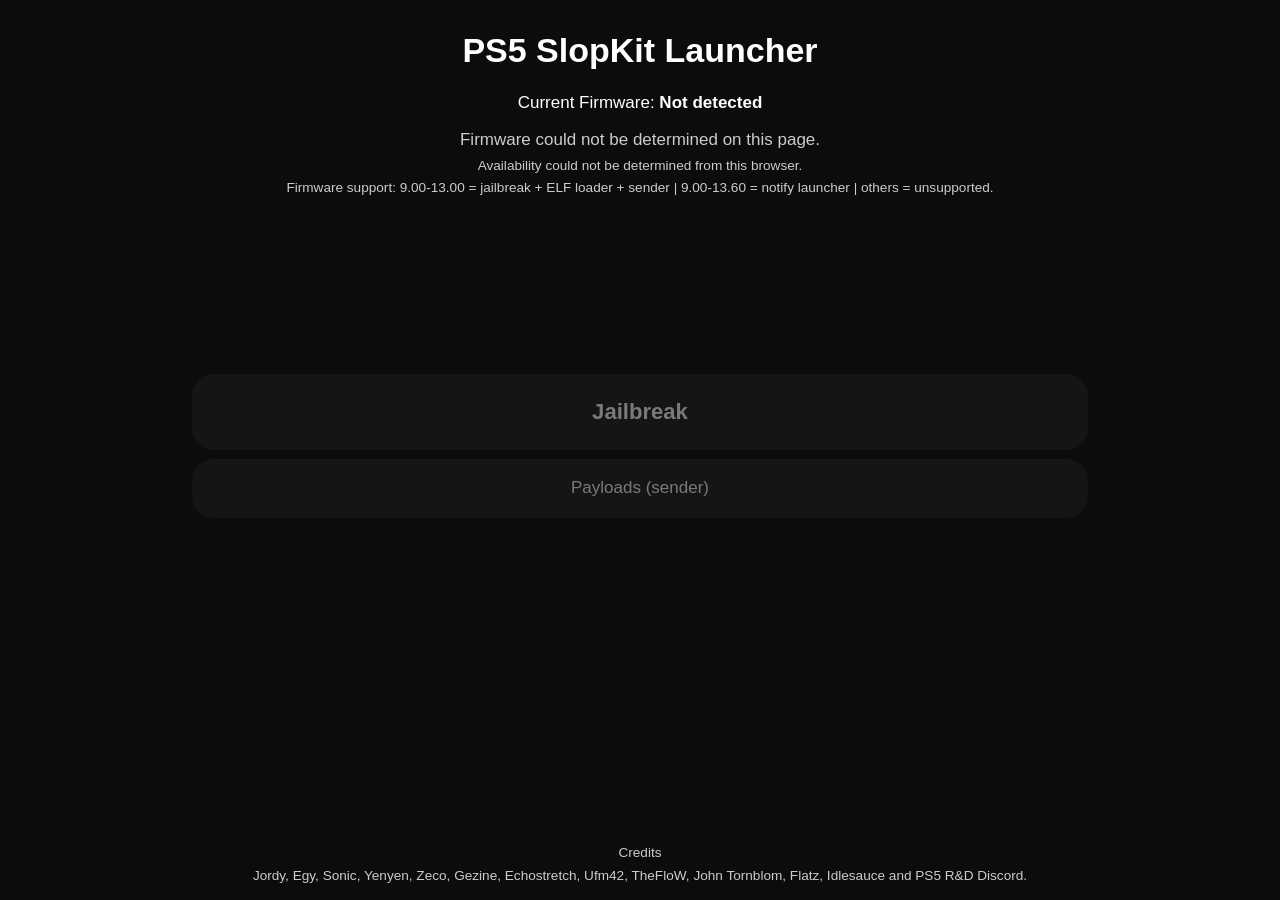
==== index.html @ 3a1098cd "Add landing page compatibility fallback state Co-authored-by: Theo3535 <105073887+Theo3535@users.nor" ====
<!DOCTYPE html>
<html lang="en">
<head>
  <meta charset="utf-8">
  <meta name="viewport" content="width=device-width, initial-scale=1">
  <title>PS5 SlopKit Launcher</title>
  <link rel="stylesheet" href="main.css?v=final">
</head>
<body>
  <div class="p-2">
    <h1 class="text-center">PS5 SlopKit Launcher</h1>
    <p class="text-center" id="top-bar-text">Current Firmware: <span class="fw-bold" id="current-fw">Unknown</span></p>
    <p class="text-center firmware-note" id="fw-compat-note" aria-live="polite">Detecting compatibility…</p>
    <p class="text-center text-secondary" id="fw-prereq-note" aria-live="polite">Use this page directly on the console browser for the best results.</p>
    <p class="text-center text-secondary" id="fw-support-matrix"></p>
  </div>

  <div id="main-content">
    <div id="pre-jb-view" class="selected">
      <a tabindex="0" class="btn fw-bold" id="run-jb"
         href="slopkit/poops.html?go=1&amp;auto=1&amp;production=1&amp;trigger=netcontrol&amp;attempts=8&amp;only=ps0_preflight,ps1_prepare,ps3_stage0,ps4_validate,ps5_stage1,ps6_stage2,ps8_stage3,ps9_stage4,ps10_stage5&amp;log=debug&amp;payload=1&amp;v=final">Jailbreak</a>
      <a tabindex="0" class="btn btn-secondary" id="run-sender"
         href="slopkit/poops.html?go=1&amp;auto=1&amp;production=1&amp;trigger=netcontrol&amp;attempts=8&amp;only=ps0_preflight,ps1_prepare,ps3_stage0,ps4_validate,ps5_stage1,ps6_stage2,ps8_stage3,ps9_stage4,ps10_stage5&amp;log=debug&amp;payload=1&amp;reuse=1&amp;v=final">Payloads (sender)</a>
    </div>
  </div>

  <div class="position-relative text-center p-2 mb-2">
    <p class="text-secondary">Credits</p>
    <p class="text-secondary mt-2">Jordy, Egy, Sonic, Yenyen, Zeco, Gezine, Echostretch, Ufm42, TheFloW, John Tornblom, Flatz, Idlesauce and PS5 R&amp;D Discord.</p>
  </div>

  <script src="slopkit/compatibility.js?v=final"></script>
  <script>
    function setActionState(element, enabled) {
      if (!element) return;
      if (!element.dataset.href && element.getAttribute("href")) {
        element.dataset.href = element.getAttribute("href");
      }
      if (enabled) {
        if (element.dataset.href) {
          element.setAttribute("href", element.dataset.href);
        }
        element.removeAttribute("aria-disabled");
        element.tabIndex = 0;
        return;
      }
      element.removeAttribute("href");
      element.setAttribute("aria-disabled", "true");
      element.tabIndex = -1;
    }

    try {
      var compatibility = window.SlopkitCompatibility;
      var jailbreakButton = document.getElementById("run-jb");
      var senderButton = document.getElementById("run-sender");
      var compatibilityNote = document.getElementById("fw-compat-note");
      var prerequisiteNote = document.getElementById("fw-prereq-note");
      var supportMatrix = document.getElementById("fw-support-matrix");
      var firmwareMatch = /PlayStation 5\/(\d+\.\d+)/.exec(navigator.userAgent);
      var firmware = firmwareMatch ? firmwareMatch[1] : "";
      document.getElementById("current-fw").textContent = firmware || "Not detected";
      setActionState(jailbreakButton, false);
      setActionState(senderButton, false);
      if (supportMatrix && compatibility && compatibility.texts
        && typeof compatibility.texts.supportMatrix === "string") {
        supportMatrix.textContent = compatibility.texts.supportMatrix;
      }
      if (compatibility
        && typeof compatibility.firmwareStateFromVersion === "function"
        && compatibilityNote) {
        var state = compatibility.firmwareStateFromVersion(firmware);
        if (["full", "notify", "unsupported", "unknown"].indexOf(state) === -1) {
          state = "unknown";
        }
        compatibilityNote.className = "text-center firmware-note firmware-stage-" + state;
        if (state === "full") {
          compatibilityNote.textContent = "Full launcher support detected for firmware " + firmware + ".";
          prerequisiteNote.textContent = "Jailbreak and payload sender are available on this firmware.";
          setActionState(jailbreakButton, true);
          setActionState(senderButton, true);
        } else {
          if (state === "notify") {
            compatibilityNote.textContent = "Detected firmware " + firmware + " is restricted on this page.";
            prerequisiteNote.textContent = "This browser reported a restricted availability state.";
          } else if (state === "unsupported") {
            compatibilityNote.textContent = "Detected firmware " + firmware + " is unsupported on this page.";
            prerequisiteNote.textContent = "This browser reported an unsupported state.";
          } else {
            compatibilityNote.textContent = "Firmware could not be determined on this page.";
            prerequisiteNote.textContent = "Availability could not be determined from this browser.";
          }
        }
      } else if (compatibilityNote) {
        compatibilityNote.className = "text-center firmware-note firmware-stage-unknown";
        compatibilityNote.textContent = "Firmware could not be determined on this page.";
        prerequisiteNote.textContent = "Availability could not be determined from this browser.";
      }
    } catch (e) { }
    try {
      var initialAction = document.getElementById("run-jb");
      if (initialAction && initialAction.getAttribute("aria-disabled") !== "true") {
        initialAction.focus();
      }
    } catch (e) { }
  </script>
</body>
</html>
---- main.css ----
:root {
  --text-color-primary: #fff;
  --text-color-secondary: #ccc;
  --text-color-tertiary: #999;
  --background-color-primary: #0c0c0f;
  --surface-color-primary: #202125;
  --surface-color-secondary: #15161a;
  --surface-color-hover: #a2a2a6;
  --text-color-primary-hover: #202020;
  --text-color-secondary-hover: #444;
  font-size: 17px;
}

body {
  user-select: none;
  -webkit-user-select: none;
  background-color: var(--background-color-primary);
  color: var(--text-color-primary);
  font-family: Arial, sans-serif;
  display: grid;
  grid-template-rows: auto 1fr auto;
  height: 100vh;
  padding: 0;
  margin: 0;
  overflow-x: hidden;
  overflow-y: auto;
  box-sizing: border-box;
}

a { color: var(--text-color-secondary); }
a:active { border: none; }
a:focus-visible {
  outline: .15rem solid #8fbcff;
  outline-offset: .2rem;
}

.btn {
  padding: 1rem 2rem;
  text-align: center;
  text-decoration: none;
  display: inline-block;
  margin: .2rem;
  cursor: pointer;
  line-height: 2.5rem;
  min-width: 5rem;
  border-radius: 1.25rem;
  width: 50%;
  background-color: var(--surface-color-primary);
  border: none;
  color: var(--text-color-primary);
  font-size: 1.3rem;
  transition: background-color .25s ease;
  box-sizing: border-box;
}

.btn:hover, .btn:focus {
  background-color: var(--surface-color-hover);
  color: var(--text-color-primary-hover);
}

.btn-secondary { padding: .5rem 2rem; font-size: 1rem; }
.btn[aria-disabled="true"] {
  opacity: .45;
  pointer-events: none;
  cursor: not-allowed;
}

#main-content { position: relative; box-sizing: border-box; }
#main-content > div {
  position: absolute;
  top: 0;
  left: 0;
  width: 100%;
  height: 100%;
  opacity: 0;
  pointer-events: none;
  transition: opacity .3s ease-in-out;
  box-sizing: border-box;
  display: flex;
}

#pre-jb-view {
  display: block !important;
  padding-top: 18vh;
  text-align: center;
}

#pre-jb-view .btn {
  display: block;
  width: 70%;
  max-width: none;
  margin: .5rem auto;
}
#fw-compat-note,
#fw-prereq-note,
#fw-support-matrix {
  max-width: 70%;
  margin: .4rem auto 0;
  white-space: normal;
  overflow: visible;
}
.firmware-note {
  min-height: 1.25rem;
}
.firmware-stage-full {
  color: #a3be8c;
}
.firmware-stage-notify {
  color: #ebcb8b;
}
.firmware-stage-unsupported {
  color: #bf616a;
}
.firmware-stage-unknown {
  color: var(--text-color-secondary);
}

.selected { opacity: 1 !important; pointer-events: auto !important; }
.position-relative { position: relative; }
.text-center { text-align: center; }
.fw-bold { font-weight: 800; }
.text-secondary {
  color: var(--text-color-secondary);
  margin: 0;
  padding: 0;
  text-overflow: ellipsis;
  overflow: hidden;
  white-space: nowrap;
  font-size: .8rem;
}
.p-2 { padding: .5rem !important; }
.mt-2 { margin-top: .5rem !important; }
.mb-2 { margin-bottom: .5rem !important; }

@media (max-width: 720px) {
  #pre-jb-view {
    padding-top: 10vh;
  }

  #pre-jb-view .btn,
  #fw-compat-note,
  #fw-prereq-note,
  #fw-support-matrix {
    width: calc(100% - 2rem);
    max-width: 100%;
  }
}
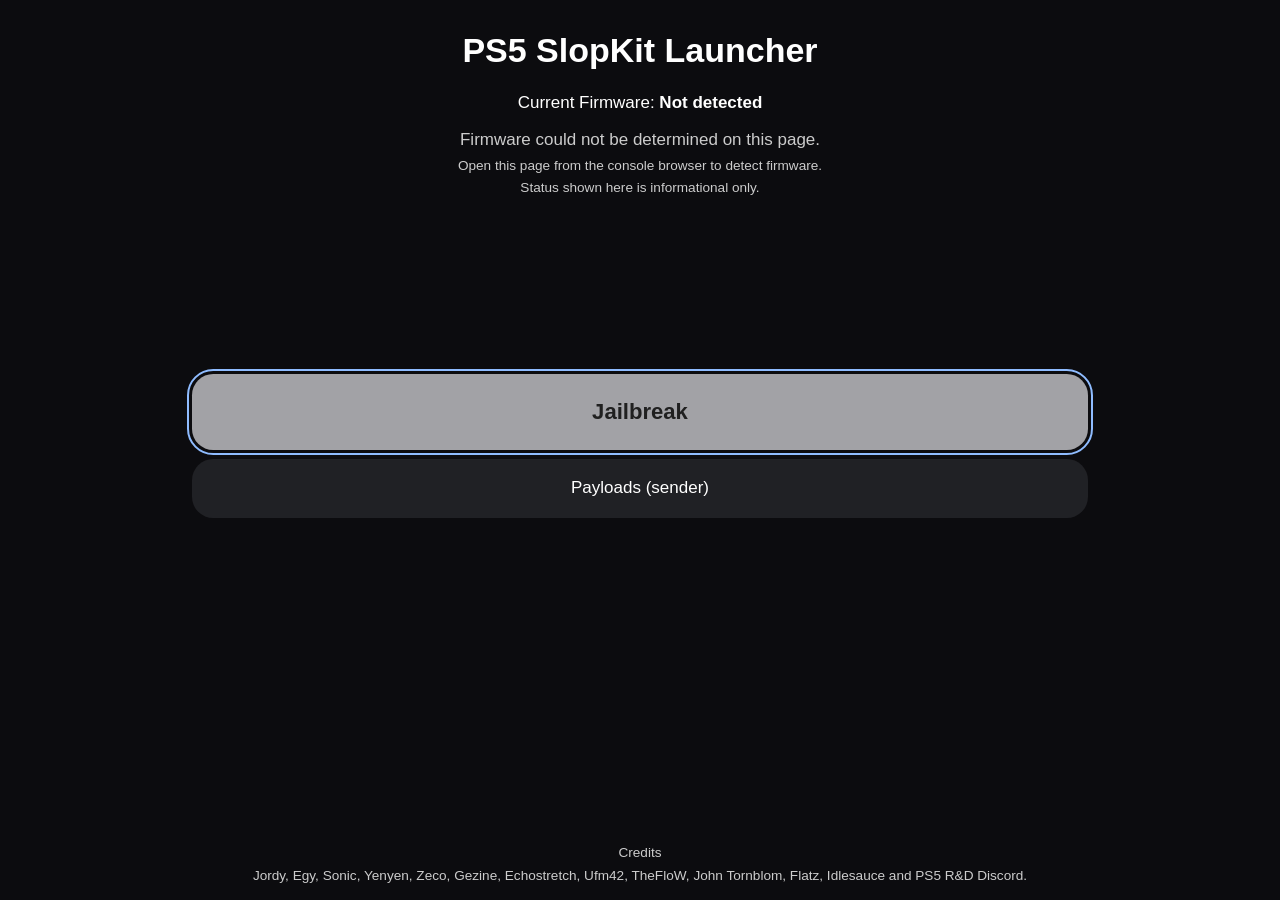
==== commit 348bf9de: "Keep landing page changes informational only Co-authored-by: Theo3535 <105073887+Theo3535@users.nore" ====
--- a/index.html
+++ b/index.html
@@ -31,77 +31,46 @@
 
   <script src="slopkit/compatibility.js?v=final"></script>
   <script>
-    function setActionState(element, enabled) {
-      if (!element) return;
-      if (!element.dataset.href && element.getAttribute("href")) {
-        element.dataset.href = element.getAttribute("href");
-      }
-      if (enabled) {
-        if (element.dataset.href) {
-          element.setAttribute("href", element.dataset.href);
-        }
-        element.removeAttribute("aria-disabled");
-        element.tabIndex = 0;
-        return;
-      }
-      element.removeAttribute("href");
-      element.setAttribute("aria-disabled", "true");
-      element.tabIndex = -1;
-    }
-
     try {
       var compatibility = window.SlopkitCompatibility;
-      var jailbreakButton = document.getElementById("run-jb");
-      var senderButton = document.getElementById("run-sender");
       var compatibilityNote = document.getElementById("fw-compat-note");
       var prerequisiteNote = document.getElementById("fw-prereq-note");
       var supportMatrix = document.getElementById("fw-support-matrix");
       var firmwareMatch = /PlayStation 5\/(\d+\.\d+)/.exec(navigator.userAgent);
       var firmware = firmwareMatch ? firmwareMatch[1] : "";
       document.getElementById("current-fw").textContent = firmware || "Not detected";
-      setActionState(jailbreakButton, false);
-      setActionState(senderButton, false);
-      if (supportMatrix && compatibility && compatibility.texts
-        && typeof compatibility.texts.supportMatrix === "string") {
-        supportMatrix.textContent = compatibility.texts.supportMatrix;
+      if (supportMatrix) {
+        supportMatrix.textContent = "Status shown here is informational only.";
       }
       if (compatibility
         && typeof compatibility.firmwareStateFromVersion === "function"
-        && compatibilityNote) {
+        && compatibilityNote
+        && prerequisiteNote) {
         var state = compatibility.firmwareStateFromVersion(firmware);
         if (["full", "notify", "unsupported", "unknown"].indexOf(state) === -1) {
           state = "unknown";
         }
         compatibilityNote.className = "text-center firmware-note firmware-stage-" + state;
         if (state === "full") {
-          compatibilityNote.textContent = "Full launcher support detected for firmware " + firmware + ".";
-          prerequisiteNote.textContent = "Jailbreak and payload sender are available on this firmware.";
-          setActionState(jailbreakButton, true);
-          setActionState(senderButton, true);
+          compatibilityNote.textContent = "Detected firmware " + firmware + ".";
+          prerequisiteNote.textContent = "Status information is available on this page.";
+        } else if (state === "notify") {
+          compatibilityNote.textContent = "Detected firmware " + firmware + ".";
+          prerequisiteNote.textContent = "Availability is limited on this page.";
+        } else if (state === "unsupported") {
+          compatibilityNote.textContent = "Detected firmware " + firmware + ".";
+          prerequisiteNote.textContent = "This firmware is not supported by this page.";
         } else {
-          if (state === "notify") {
-            compatibilityNote.textContent = "Detected firmware " + firmware + " is restricted on this page.";
-            prerequisiteNote.textContent = "This browser reported a restricted availability state.";
-          } else if (state === "unsupported") {
-            compatibilityNote.textContent = "Detected firmware " + firmware + " is unsupported on this page.";
-            prerequisiteNote.textContent = "This browser reported an unsupported state.";
-          } else {
-            compatibilityNote.textContent = "Firmware could not be determined on this page.";
-            prerequisiteNote.textContent = "Availability could not be determined from this browser.";
-          }
+          compatibilityNote.textContent = "Firmware could not be determined on this page.";
+          prerequisiteNote.textContent = "Open this page from the console browser to detect firmware.";
         }
-      } else if (compatibilityNote) {
+      } else if (compatibilityNote && prerequisiteNote) {
         compatibilityNote.className = "text-center firmware-note firmware-stage-unknown";
         compatibilityNote.textContent = "Firmware could not be determined on this page.";
-        prerequisiteNote.textContent = "Availability could not be determined from this browser.";
+        prerequisiteNote.textContent = "Open this page from the console browser to detect firmware.";
       }
     } catch (e) { }
-    try {
-      var initialAction = document.getElementById("run-jb");
-      if (initialAction && initialAction.getAttribute("aria-disabled") !== "true") {
-        initialAction.focus();
-      }
-    } catch (e) { }
+    try { document.getElementById("run-jb").focus(); } catch (e) { }
   </script>
 </body>
 </html>
--- a/main.css
+++ b/main.css
@@ -59,12 +59,6 @@
 }
 
 .btn-secondary { padding: .5rem 2rem; font-size: 1rem; }
-.btn[aria-disabled="true"] {
-  opacity: .45;
-  pointer-events: none;
-  cursor: not-allowed;
-}
-
 #main-content { position: relative; box-sizing: border-box; }
 #main-content > div {
   position: absolute;
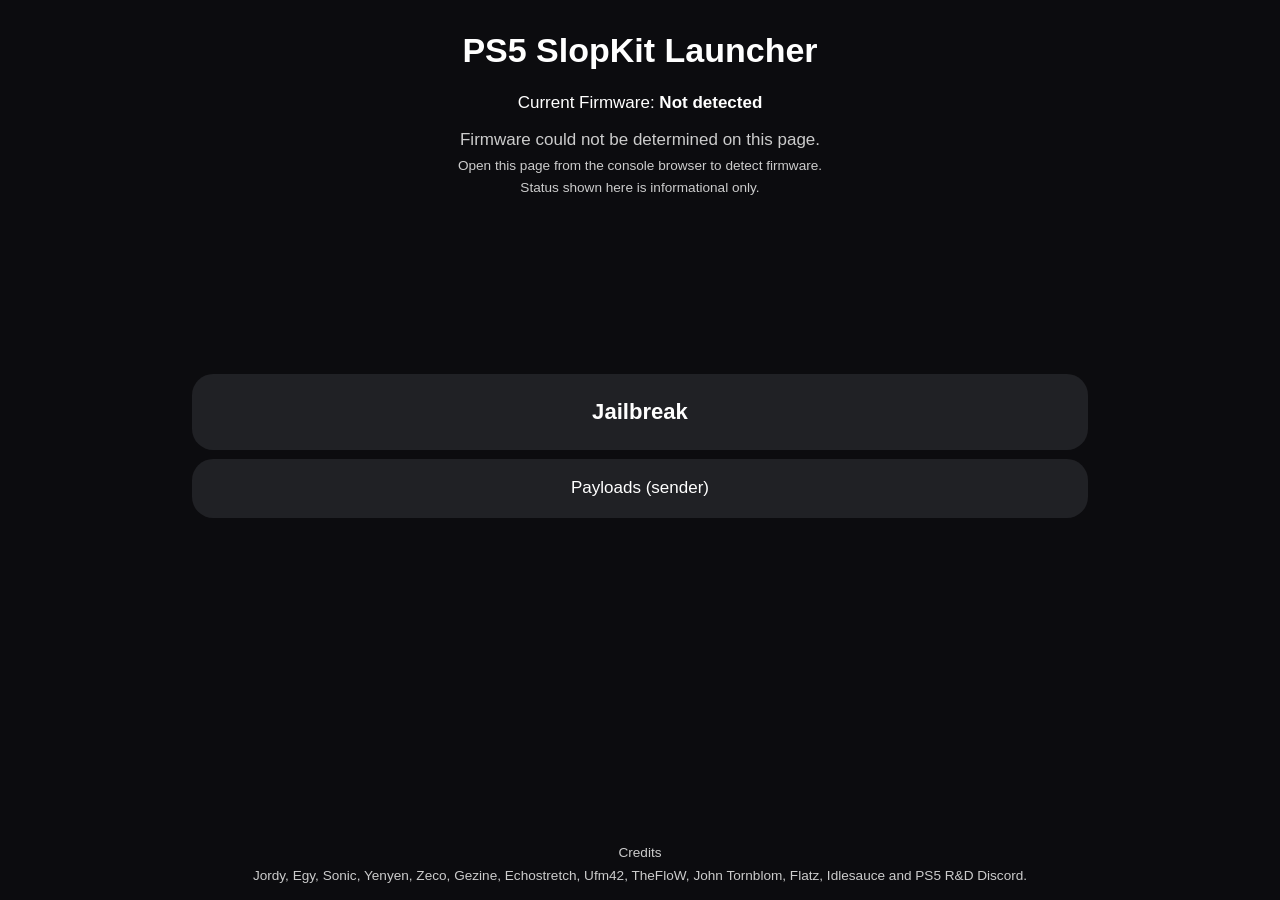
==== commit 8e89d664: "Remove landing page autofocus behavior Co-authored-by: Theo3535 <105073887+Theo3535@users.noreply.gi" ====
--- a/index.html
+++ b/index.html
@@ -11,7 +11,7 @@
     <h1 class="text-center">PS5 SlopKit Launcher</h1>
     <p class="text-center" id="top-bar-text">Current Firmware: <span class="fw-bold" id="current-fw">Unknown</span></p>
     <p class="text-center firmware-note" id="fw-compat-note" aria-live="polite">Detecting compatibility…</p>
-    <p class="text-center text-secondary" id="fw-prereq-note" aria-live="polite">Use this page directly on the console browser for the best results.</p>
+    <p class="text-center text-secondary" id="fw-prereq-note">Use this page directly on the console browser for the best results.</p>
     <p class="text-center text-secondary" id="fw-support-matrix"></p>
   </div>
 
@@ -29,10 +29,8 @@
     <p class="text-secondary mt-2">Jordy, Egy, Sonic, Yenyen, Zeco, Gezine, Echostretch, Ufm42, TheFloW, John Tornblom, Flatz, Idlesauce and PS5 R&amp;D Discord.</p>
   </div>
 
-  <script src="slopkit/compatibility.js?v=final"></script>
   <script>
     try {
-      var compatibility = window.SlopkitCompatibility;
       var compatibilityNote = document.getElementById("fw-compat-note");
       var prerequisiteNote = document.getElementById("fw-prereq-note");
       var supportMatrix = document.getElementById("fw-support-matrix");
@@ -42,35 +40,17 @@
       if (supportMatrix) {
         supportMatrix.textContent = "Status shown here is informational only.";
       }
-      if (compatibility
-        && typeof compatibility.firmwareStateFromVersion === "function"
-        && compatibilityNote
-        && prerequisiteNote) {
-        var state = compatibility.firmwareStateFromVersion(firmware);
-        if (["full", "notify", "unsupported", "unknown"].indexOf(state) === -1) {
-          state = "unknown";
-        }
-        compatibilityNote.className = "text-center firmware-note firmware-stage-" + state;
-        if (state === "full") {
+      if (compatibilityNote && prerequisiteNote) {
+        compatibilityNote.className = "text-center firmware-note";
+        if (firmware) {
           compatibilityNote.textContent = "Detected firmware " + firmware + ".";
           prerequisiteNote.textContent = "Status information is available on this page.";
-        } else if (state === "notify") {
-          compatibilityNote.textContent = "Detected firmware " + firmware + ".";
-          prerequisiteNote.textContent = "Availability is limited on this page.";
-        } else if (state === "unsupported") {
-          compatibilityNote.textContent = "Detected firmware " + firmware + ".";
-          prerequisiteNote.textContent = "This firmware is not supported by this page.";
         } else {
           compatibilityNote.textContent = "Firmware could not be determined on this page.";
           prerequisiteNote.textContent = "Open this page from the console browser to detect firmware.";
         }
-      } else if (compatibilityNote && prerequisiteNote) {
-        compatibilityNote.className = "text-center firmware-note firmware-stage-unknown";
-        compatibilityNote.textContent = "Firmware could not be determined on this page.";
-        prerequisiteNote.textContent = "Open this page from the console browser to detect firmware.";
       }
     } catch (e) { }
-    try { document.getElementById("run-jb").focus(); } catch (e) { }
   </script>
 </body>
 </html>
--- a/main.css
+++ b/main.css
@@ -95,17 +95,6 @@
 }
 .firmware-note {
   min-height: 1.25rem;
-}
-.firmware-stage-full {
-  color: #a3be8c;
-}
-.firmware-stage-notify {
-  color: #ebcb8b;
-}
-.firmware-stage-unsupported {
-  color: #bf616a;
-}
-.firmware-stage-unknown {
   color: var(--text-color-secondary);
 }
 
@@ -135,7 +124,9 @@
   #fw-compat-note,
   #fw-prereq-note,
   #fw-support-matrix {
-    width: calc(100% - 2rem);
-    max-width: 100%;
+    width: auto;
+    max-width: none;
+    margin-left: 1rem;
+    margin-right: 1rem;
   }
 }
